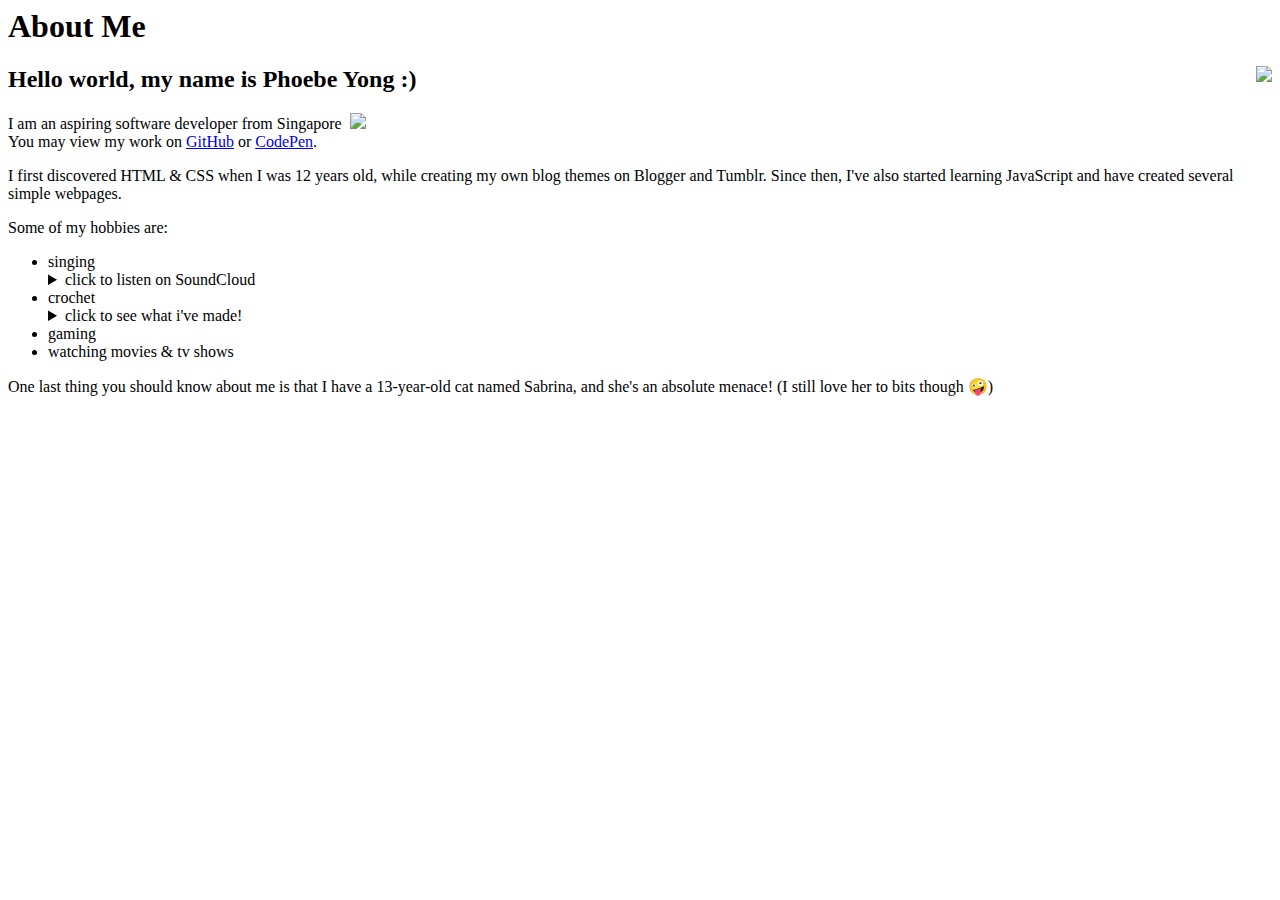
==== assignment-Phoebe-done/Phoebe-index.html @ b0881a55 "Phoebe's personal bio" ====
<html>

<head>
    <link rel="stylesheet" href="styles.css"/>
</head>

<body>
    <div class="box">
        <h1>About Me</h1>
        <img class="profile" style="float: right;" src="https://phoebeykq.carrd.co/assets/images/gallery01/c3d7a8ed_original.jpg">
        <h2>Hello world, my name is Phoebe Yong :)</h2>
        <p>
            I am an aspiring software developer from Singapore&nbsp;
            <img class="flag" src="https://emojipedia-us.s3.dualstack.us-west-1.amazonaws.com/thumbs/240/apple/325/flag-singapore_1f1f8-1f1ec.png">
            <br>You may view my work on 
            <a href="https://github.com/phoebeykq" target="_blank">GitHub</a> or 
            <a href="https://codepen.io/phoebeykq" target="_blank">CodePen</a>. 
        </p>
        <p>
            I first discovered HTML & CSS when I was 12 years old, while creating my own blog themes on Blogger and Tumblr. 
            Since then, I've also started learning JavaScript and have created several simple webpages. 
        </p>
        <span style="clear:both;">Some of my hobbies are: </span>
        <ul>
            <li>singing
                <details>
                <summary>click to listen on SoundCloud</summary>
                <div style="background-color:#ffffff; width:80%; padding:5px 10px 5px 10px; margin:7px 0px 2px 0px; border-radius:4px;">
                <iframe width="100%" height="20" scrolling="no" frameborder="no" src="https://w.soundcloud.com/player/?url=https%3A//api.soundcloud.com/tracks/122773559&color=%23ff5500&inverse=false&auto_play=false&hide_related=true&show_comments=false&show_reposts=false&show_teaser=false&show_user=true&show_artwork=false"></iframe>
                </div>
                </details>
            </li>
            <li>crochet
                <details>
                <summary>click to see what i've made! </summary>
                <img class="crochet" src="https://phoebeykq.carrd.co/assets/images/gallery02/36a1335f_original.jpg">
                <img class="crochet" src="https://phoebeykq.carrd.co/assets/images/gallery02/d2b507bb_original.jpg">
                <img class="crochet" src="https://phoebeykq.carrd.co/assets/images/gallery01/67a457e3_original.jpg">
                <img class="crochet" src="https://phoebeykq.carrd.co/assets/images/gallery01/28af6acd_original.jpg">
                </details>
            </li>
            <li>gaming</li>
            <li>watching movies & tv shows</li>
        </ul>
        <p>
            One last thing you should know about me is that I have a 13-year-old cat named Sabrina, and she's an absolute menace! 
            (I still love her to bits though &#129322;)
        </p>
    </div>
</body>

</html>
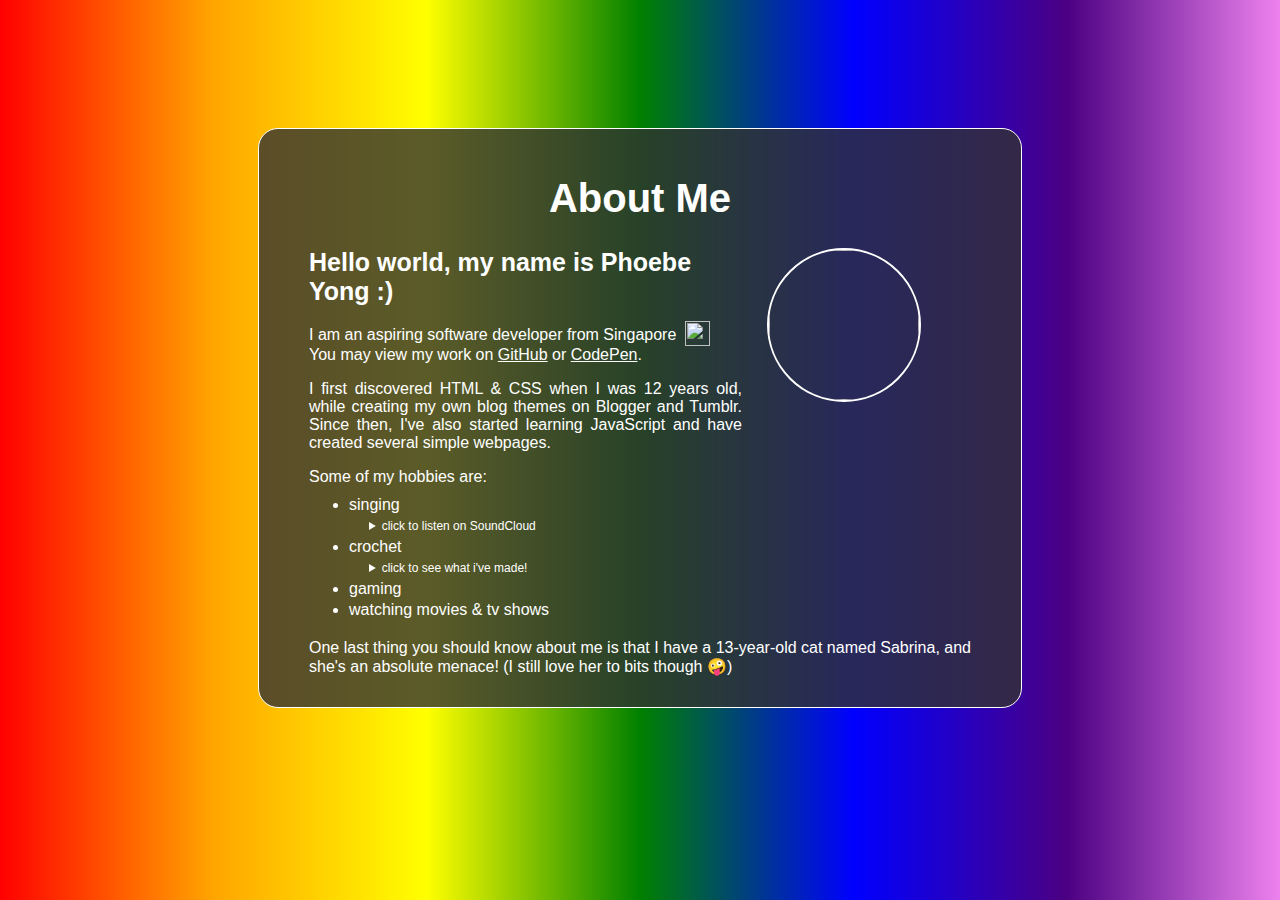
==== commit 6cacebb4: "Phoebe's personal bio" ====
--- a/assignment-Phoebe-done/Phoebe-index.html
+++ b/assignment-Phoebe-done/Phoebe-index.html
@@ -1,7 +1,7 @@
 <html>
 
 <head>
-    <link rel="stylesheet" href="styles.css"/>
+    <link rel="stylesheet" href="Phoebe-style.css">
 </head>
 
 <body>
--- a/assignment-Phoebe-done/Phoebe-style.css
+++ b/assignment-Phoebe-done/Phoebe-style.css
@@ -0,0 +1,94 @@
+body {
+    padding: 20px 250px; 
+    background-image: linear-gradient(to right, red,orange,yellow,green,blue,indigo,violet); 
+    color: white; 
+    font-family: Arial, Helvetica, sans-serif; 
+    font-size: 16px; 
+}
+@media screen and (max-width: 1200px) {
+    body {
+        padding: 20px 200px; 
+    }
+}
+@media screen and (max-width: 1000px) {
+    body {
+        padding: 20px 150px; 
+    }
+}
+@media screen and (max-width: 800px) {
+    body {
+        padding: 20px 100px; 
+    }
+}
+@media screen and (max-width: 700px) {
+    body {
+        padding: 20px 50px; 
+    }
+}
+@media screen and (max-width: 500px) {
+    body {
+        padding: 20px; 
+    }
+}
+
+.box {
+    display: block; 
+    margin: 100px 0px 100px 0px; 
+    padding: 20px 50px 15px 50px; 
+    border-radius: 20px; 
+    border: 1px solid white; 
+    background-color: rgba(50,50,50,0.8); 
+}
+
+h1 {
+    text-align: center; 
+    font-size: 40px; 
+}
+
+h2 {
+    font-size: 25px; 
+}
+
+p {
+    text-align: justify; 
+}
+
+a {
+    color: white; 
+}
+
+ul {
+    margin: 10px 0px 20px 0px; 
+    padding: 0px 0px 0px 40px; 
+}
+
+li {
+    margin: 0px 0px 3px 0px; 
+}
+
+details {
+    font-size: 12px; 
+    padding: 5px 0px 2px 20px; 
+}
+
+img.crochet {
+    height: 100px; 
+    width: 100px; 
+    padding: 5px 5px 0px 0px; 
+}
+
+img.profile {
+    display: inline; 
+    border-radius: 50%; 
+    border: 2px solid white; 
+    height: 150px; 
+    width: 150px; 
+    margin: 0px 50px 20px 25px; 
+}
+
+img.flag {
+    display: inline; 
+    height: 25px; 
+    vertical-align: middle; 
+    margin-top: -5px; 
+}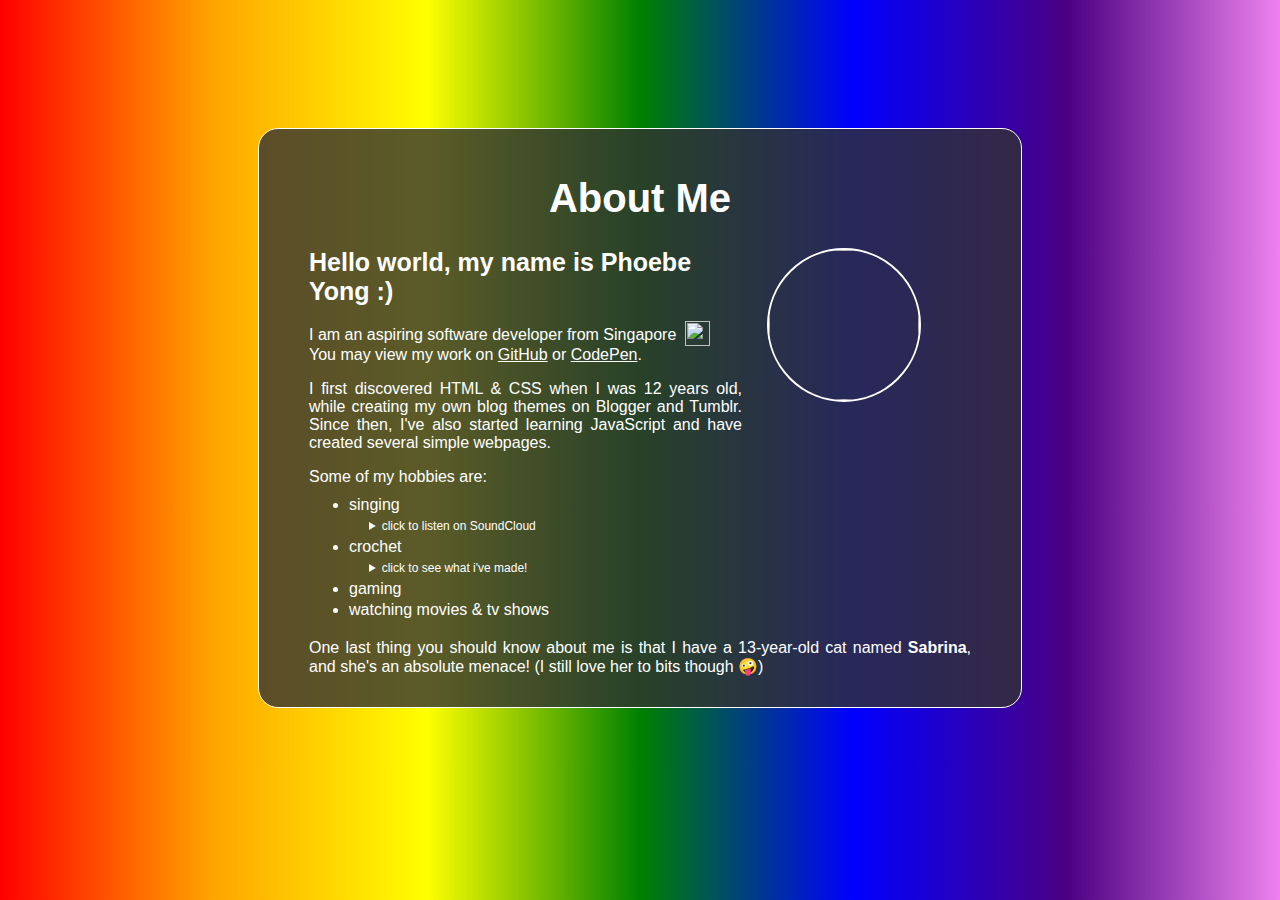
==== commit 2799c0b4: "Phoebe's assignment" ====
--- a/assignment-Phoebe-done/Phoebe-index.html
+++ b/assignment-Phoebe-done/Phoebe-index.html
@@ -7,7 +7,7 @@
 <body>
     <div class="box">
         <h1>About Me</h1>
-        <img class="profile" style="float: right;" src="https://phoebeykq.carrd.co/assets/images/gallery01/c3d7a8ed_original.jpg">
+        <img class="profile" style="float: right;" oncontextmenu="return false;" src="https://phoebeykq.carrd.co/assets/images/gallery01/c3d7a8ed_original.jpg">
         <h2>Hello world, my name is Phoebe Yong :)</h2>
         <p>
             I am an aspiring software developer from Singapore&nbsp;
@@ -33,17 +33,17 @@
             <li>crochet
                 <details>
                 <summary>click to see what i've made! </summary>
-                <img class="crochet" src="https://phoebeykq.carrd.co/assets/images/gallery02/36a1335f_original.jpg">
-                <img class="crochet" src="https://phoebeykq.carrd.co/assets/images/gallery02/d2b507bb_original.jpg">
-                <img class="crochet" src="https://phoebeykq.carrd.co/assets/images/gallery01/67a457e3_original.jpg">
-                <img class="crochet" src="https://phoebeykq.carrd.co/assets/images/gallery01/28af6acd_original.jpg">
+                <img class="crochet" oncontextmenu="return false;" src="https://phoebeykq.carrd.co/assets/images/gallery02/36a1335f_original.jpg">
+                <img class="crochet" oncontextmenu="return false;" src="https://phoebeykq.carrd.co/assets/images/gallery02/d2b507bb_original.jpg">
+                <img class="crochet" oncontextmenu="return false;" src="https://phoebeykq.carrd.co/assets/images/gallery01/67a457e3_original.jpg">
+                <img class="crochet" oncontextmenu="return false;" src="https://phoebeykq.carrd.co/assets/images/gallery01/28af6acd_original.jpg">
                 </details>
             </li>
             <li>gaming</li>
             <li>watching movies & tv shows</li>
         </ul>
         <p>
-            One last thing you should know about me is that I have a 13-year-old cat named Sabrina, and she's an absolute menace! 
+            One last thing you should know about me is that I have a 13-year-old cat named <a class="rainbow" href="Phoebe-catpics.html"><b>Sabrina</b></a>, and she's an absolute menace! 
             (I still love her to bits though &#129322;)
         </p>
     </div>
--- a/assignment-Phoebe-done/Phoebe-style.css
+++ b/assignment-Phoebe-done/Phoebe-style.css
@@ -40,6 +40,14 @@
     background-color: rgba(50,50,50,0.8); 
 }
 
+#meow {
+    margin: 30px 0px 30px 0px; 
+    display: flex; 
+    flex-wrap: wrap; 
+    justify-content: space-between; 
+    row-gap: 25px; 
+}
+
 h1 {
     text-align: center; 
     font-size: 40px; 
@@ -53,8 +61,32 @@
     text-align: justify; 
 }
 
-a {
+b {
+    font-weight: 800; 
+}
+
+a:link, a:visited {
     color: white; 
+}
+
+a:hover {
+    cursor: pointer; 
+    color: #aaaaaa; 
+}
+
+a.rainbow:link, a.rainbow:visited {
+    text-decoration: none; 
+}
+
+a.rainbow:hover {
+    background-color: #aaaaaa; 
+    background-image: linear-gradient(to right, #FFAAAA, #FFCCAA, #FFEEAA, #CCFFBB, #AACCFF, #DDBBFF, #FFCCFF); 
+    background-size: 100%; 
+    background-clip: text; 
+    -webkit-background-clip: text; 
+    -moz-background-clip: text; 
+    -webkit-text-fill-color: transparent; 
+    -moz-text-fill-color: transparent; 
 }
 
 ul {
@@ -67,14 +99,9 @@
 }
 
 details {
+    cursor: pointer; 
     font-size: 12px; 
     padding: 5px 0px 2px 20px; 
-}
-
-img.crochet {
-    height: 100px; 
-    width: 100px; 
-    padding: 5px 5px 0px 0px; 
 }
 
 img.profile {
@@ -91,4 +118,14 @@
     height: 25px; 
     vertical-align: middle; 
     margin-top: -5px; 
+}
+
+img.crochet {
+    height: 150px; 
+    width: 150px; 
+    padding: 5px 5px 0px 0px; 
+}
+
+img.sabrina {
+    width: 30%; 
 }